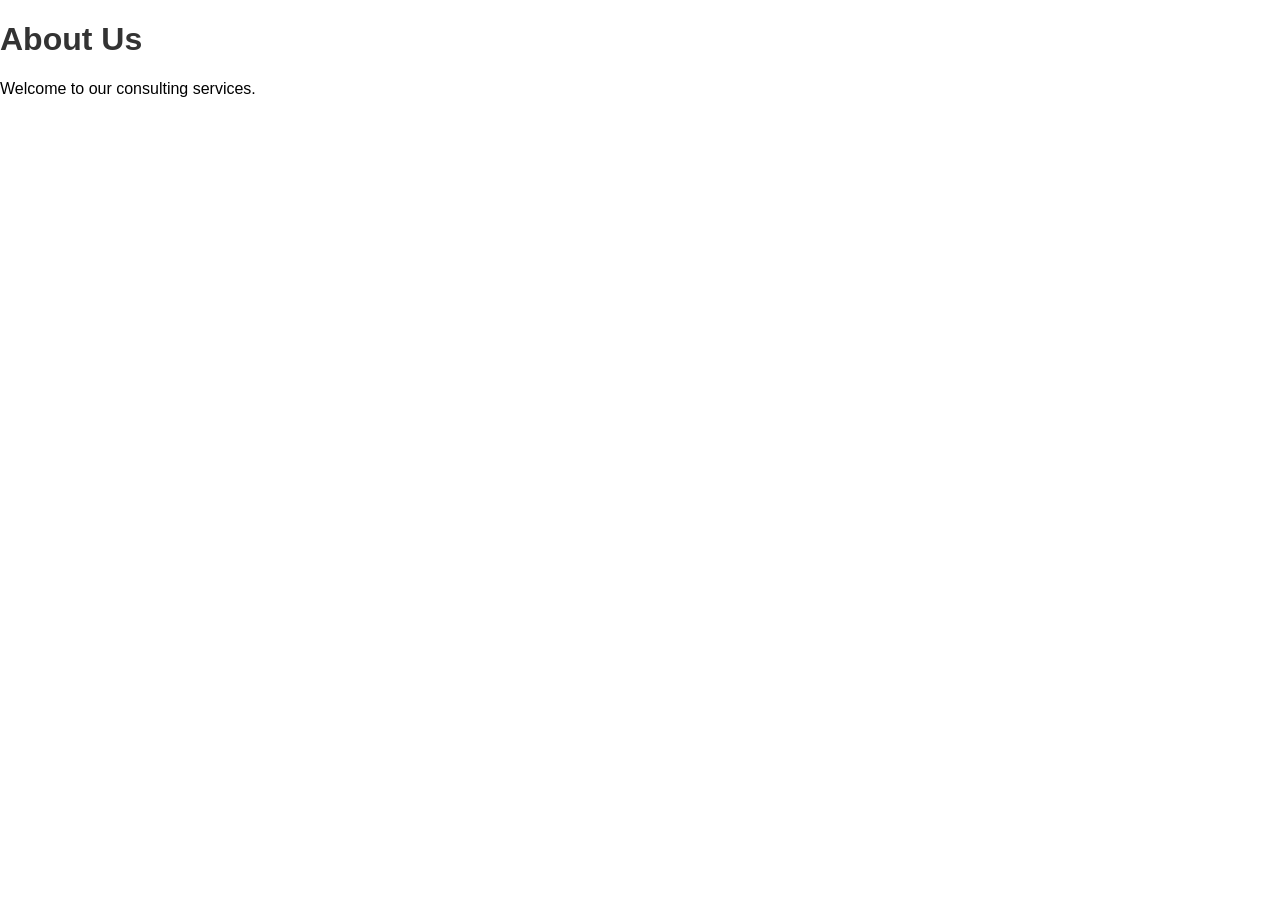
==== about.html @ 81fdb37d "Add initial website files" ====
<!-- About Page -->
<!DOCTYPE html>
<html>
<head>
    <title>About Us</title>
    <link rel="stylesheet" href="style.css">
</head>
<body>
    <h1>About Us</h1>
    <p>Welcome to our consulting services.</p>
</body>
</html>
---- style.css ----
body {
    font-family: Arial, sans-serif;
    margin: 0;
    padding: 0;
}

h1 {
    color: #333;
}
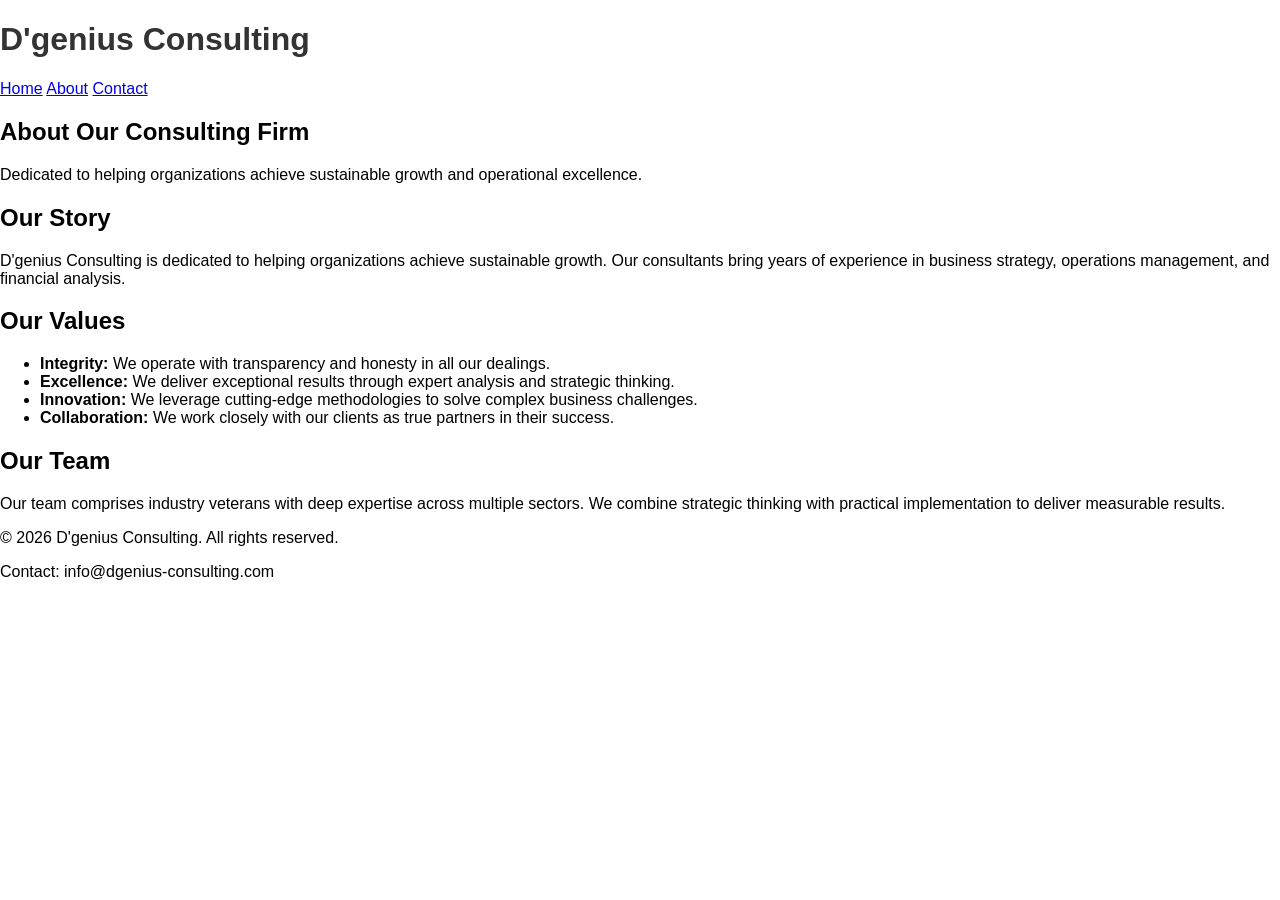
==== commit 2f5b5a56: "Update about.html with improved content including meta tags, professional layout, company values, an" ====
--- a/about.html
+++ b/about.html
@@ -1,12 +1,50 @@
-<!-- About Page -->
 <!DOCTYPE html>
-<html>
+<html lang="en">
 <head>
-    <title>About Us</title>
+    <meta charset="UTF-8">
+    <meta name="viewport" content="width=device-width, initial-scale=1.0">
+    <meta name="description" content="Learn about D'genius Consulting - Our mission, values, and expert team dedicated to your success.">
+    <title>About D'genius Consulting</title>
     <link rel="stylesheet" href="style.css">
 </head>
 <body>
-    <h1>About Us</h1>
-    <p>Welcome to our consulting services.</p>
+    <header>
+        <div class="header-container">
+            <h1>D'genius Consulting</h1>
+            <nav>
+                <a href="index.html">Home</a>
+                <a href="about.html">About</a>
+                <a href="contact.html">Contact</a>
+            </nav>
+        </div>
+    </header>
+
+    <main>
+        <section class="about-hero">
+            <h2>About Our Consulting Firm</h2>
+            <p>Dedicated to helping organizations achieve sustainable growth and operational excellence.</p>
+        </section>
+
+        <section class="about-content">
+            <h2>Our Story</h2>
+            <p>D'genius Consulting is dedicated to helping organizations achieve sustainable growth. Our consultants bring years of experience in business strategy, operations management, and financial analysis.</p>
+
+            <h2>Our Values</h2>
+            <ul>
+                <li><strong>Integrity:</strong> We operate with transparency and honesty in all our dealings.</li>
+                <li><strong>Excellence:</strong> We deliver exceptional results through expert analysis and strategic thinking.</li>
+                <li><strong>Innovation:</strong> We leverage cutting-edge methodologies to solve complex business challenges.</li>
+                <li><strong>Collaboration:</strong> We work closely with our clients as true partners in their success.</li>
+            </ul>
+
+            <h2>Our Team</h2>
+            <p>Our team comprises industry veterans with deep expertise across multiple sectors. We combine strategic thinking with practical implementation to deliver measurable results.</p>
+        </section>
+    </main>
+
+    <footer>
+        <p>&copy; 2026 D'genius Consulting. All rights reserved.</p>
+        <p>Contact: info@dgenius-consulting.com</p>
+    </footer>
 </body>
 </html>
